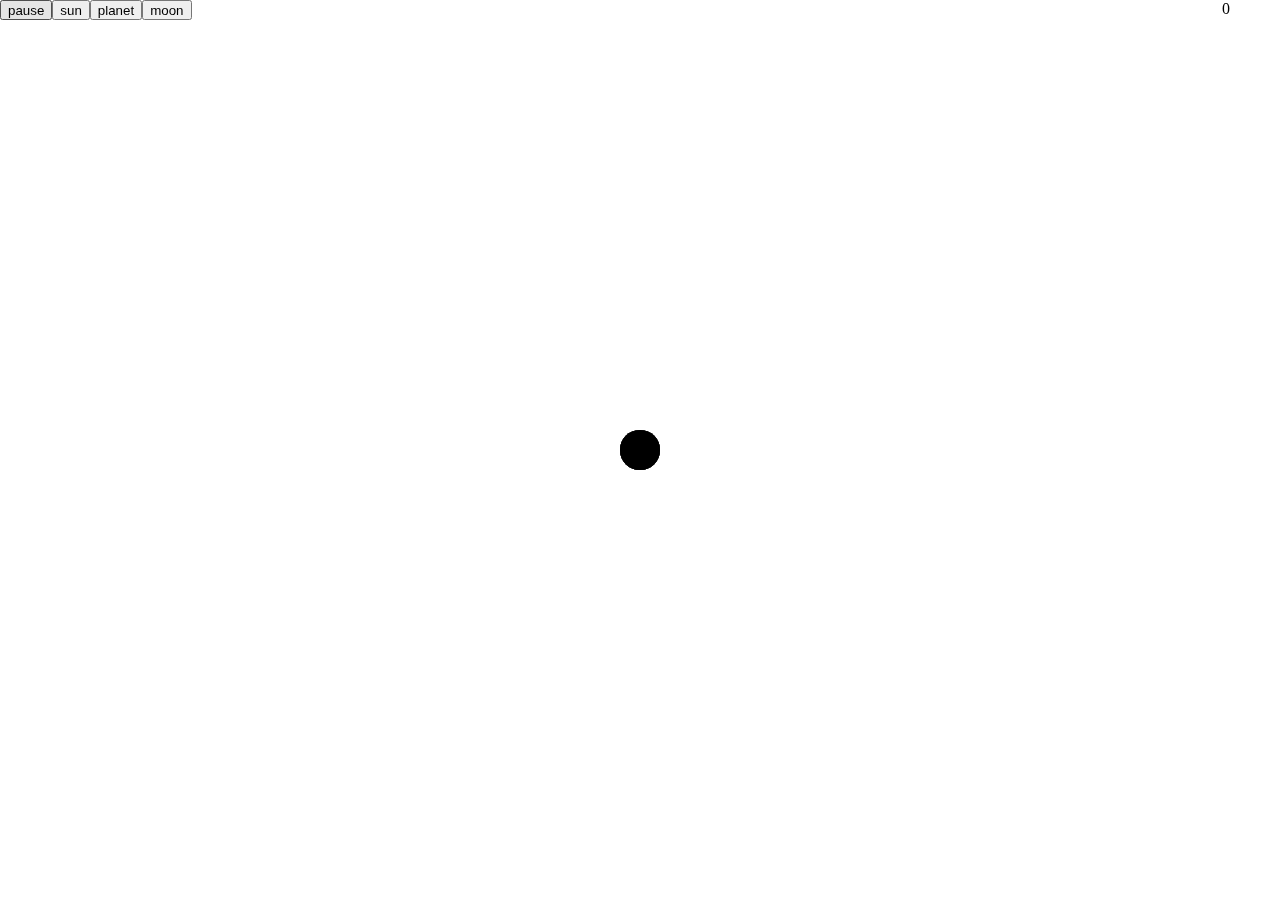
==== index.html @ 8e1cc2e9 "new orbit equations , add hit detection and add score" ====
<html><head>
<style type="text/css">
body{ margin: 0; background: #666;}
#my_canvas{ background: #fff; clear: both;}
#topbar{ position: absolute; width: 100% }
button{ height: 20px; display: inline; float: left; }
#score{ padding-right: 50px; color: black; float: right; }
</style>

<script>

function blackhole(ctx){
	this.x=ctx.canvas.width/2;
	this.y=ctx.canvas.height/2;
	this.r=20;
	this.mass=100000;
	this.vx=0;
	this.vy=0;
	
	this.render = function(ctx){
		ctx.beginPath();
		ctx.arc(ctx.canvas.width/2, ctx.canvas.height/2, 20, 0, 6.2831);
		ctx.fillStyle = "black";
		ctx.fill();
	}
}


function circle(){
	this.x=100;
	this.y=100;
	this.r=10;
	this.mass=10;
	this.vx=0;				// velocity in the x axis
	this.vy=5;				// velocity in the y axis
	this.color = "blue";
	
	this.render = function(ctx){
		ctx.beginPath();
		ctx.arc(this.x, this.y, this.r, 0, 6.2831);
		ctx.fillStyle = this.color;
		ctx.fill();
	}
}


function init(){
	var ctx = document.getElementById("my_canvas").getContext("2d");
	ctx.canvas.width  = window.innerWidth;
	ctx.canvas.height  = window.innerHeight;
	var cw = ctx.canvas.width;
	var ch = ctx.canvas.height;
	
	var circs = []; // the array that has the objects
	var i=0;	// the index that incerement whenever an object is created when the mouse is clicked
	var p =0; // pause when 1
	var gover=0; // game over when = 1
	var score=0;
	var showscore = document.getElementById("score");
	
	var r=10;		// initial values that change later when choosing moon or sun
	var mass=10;
	var color="blue";
	
	var hole = new blackhole(ctx);
	
	function animate(){
		ctx.fillStyle= "rgba(255,255,255, 0.1)";
		ctx.fillRect(0,0,cw,ch);
		//ctx.clearRect(0,0,cw,ch);
		
		hole.render(ctx);			// render the black hole
		
		for(i=0; i<circs.length; i++){  // calc the x,v of every object in the array of objects
			circs[i].render(ctx);
			
			circs[i].x += circs[i].vx;
			circs[i].y += circs[i].vy;
			
			calcv(i); // calculate Velocity and the score and detect if any two objects hit each others
		}
		
		showscore.innerHTML = Math.floor(score);
		
		if(p != 1 && gover != 1){
			requestAnimationFrame(animate);
		}
	}
	animate();
	
	function calcv(object){
		var hrad = Math.sqrt(Math.pow(Math.abs(hole.y-circs[object].y),2) + Math.pow(Math.abs(hole.x-circs[object].x),2));
		circs[object].vy += ( ( ( (hole.y-circs[object].y) * hole.mass) /(hrad) ) + ((circs[object].mass*Math.pow(circs[object].vy,2))/hrad) )/1000000;
		circs[object].vx += ( ( ( (hole.x-circs[object].x) * hole.mass) /(hrad) ) + ((circs[object].mass*Math.pow(circs[object].vx,2))/hrad) )/1000000;
		
		if(hrad <= hole.r){		// check if an object hit the black hole
			gover=1;
			console.log("Game Over");
		}
		
		score += 100/hrad; // as long as the object is close to the black hole the score gets higher
		
		for(k=0; k<circs.length; k++){
			if(object != k){
				// the radius between the selected object and the others cilcles (a^2 = b^2 + c^2)
				var orad = Math.sqrt(Math.pow(Math.abs(circs[k].y-circs[object].y),2) + Math.pow(Math.abs(circs[k].x-circs[object].x),2));
				
				if(orad <= circs[k].r){ 	// check if two objects hit each others
					gover=1;
					console.log("Game Over");
				}
				
				// v,x velocity = gravitational force + centripetal force = ((y-y) * mass)/r^2 + (mass*velocity^2)/r^2
				circs[object].vy += ( ( ( (circs[k].y-circs[object].y) * circs[k].mass ) /orad ) + ((circs[object].mass*Math.pow(circs[object].vy,2))/orad) )/1000000;
				circs[object].vx += ( ( ( (circs[k].x-circs[object].x) * circs[k].mass ) /orad ) + ((circs[object].mass*Math.pow(circs[object].vx,2))/orad) )/1000000;
			}
		}
	}
	
	
	ctx.canvas.addEventListener("click", function(event){		// when mouse clicked on the canvas it create a new object
		var mousex = event.clientX - ctx.canvas.offsetLeft;	// to get the coordinates inside the canvas right if there is a space left in the page
		var mousey = event.clientY - ctx.canvas.offsetTop;
		
		circs[i] = new circle();		// creating an object in the array with it's values
		circs[i].x = mousex;
		circs[i].y = mousey;
		circs[i].r = r;
		circs[i].mass = mass;
		circs[i].color = color;
		i++;
	});
	
	document.getElementById("pause").addEventListener("click", function(){
		p=1;			// to pause the game
	});
	
	document.getElementById("sun").addEventListener("click", function(){
		r=15;		// setting the values of the sun that will be set to it when created
		mass=10000;
		color="orange";
	});
	
	document.getElementById("planet").addEventListener("click", function(){
		r=10;
		mass=1000;
		color="blue";
	});
	
	document.getElementById("moon").addEventListener("click", function(){
		r=5;
		mass=10;
		color="gray";
	});
	
}


window.addEventListener("load", function(event){
	init();
});

/*
some old code !
var trad = Math.sqrt(Math.pow(Math.abs(hole.y-circs[i].y),2) + Math.pow(Math.abs(hole.x-circs[i].x),2));
circs[i].vy += ( ((hole.y-circs[i].y) * hole.mass /trad) + ((circs[i].mass*Math.pow(circs[i].vy,2))/trad) )/1000000;
circs[i].vx += ( ((hole.x-circs[i].x) * hole.mass /trad) + ((circs[i].mass*Math.pow(circs[i].vx,2))/trad) )/1000000;

clearInterval(animateInterval);
*/

</script>
</head>
<body>
	<div id="topbar">
	<button id="pause">pause</button>
	<button id="sun">sun</button>
	<button id="planet">planet</button>
	<button id="moon">moon</button>
	<span id="score"></span>
	</div>
	
	<canvas id="my_canvas"></canvas>

</body>
</html>
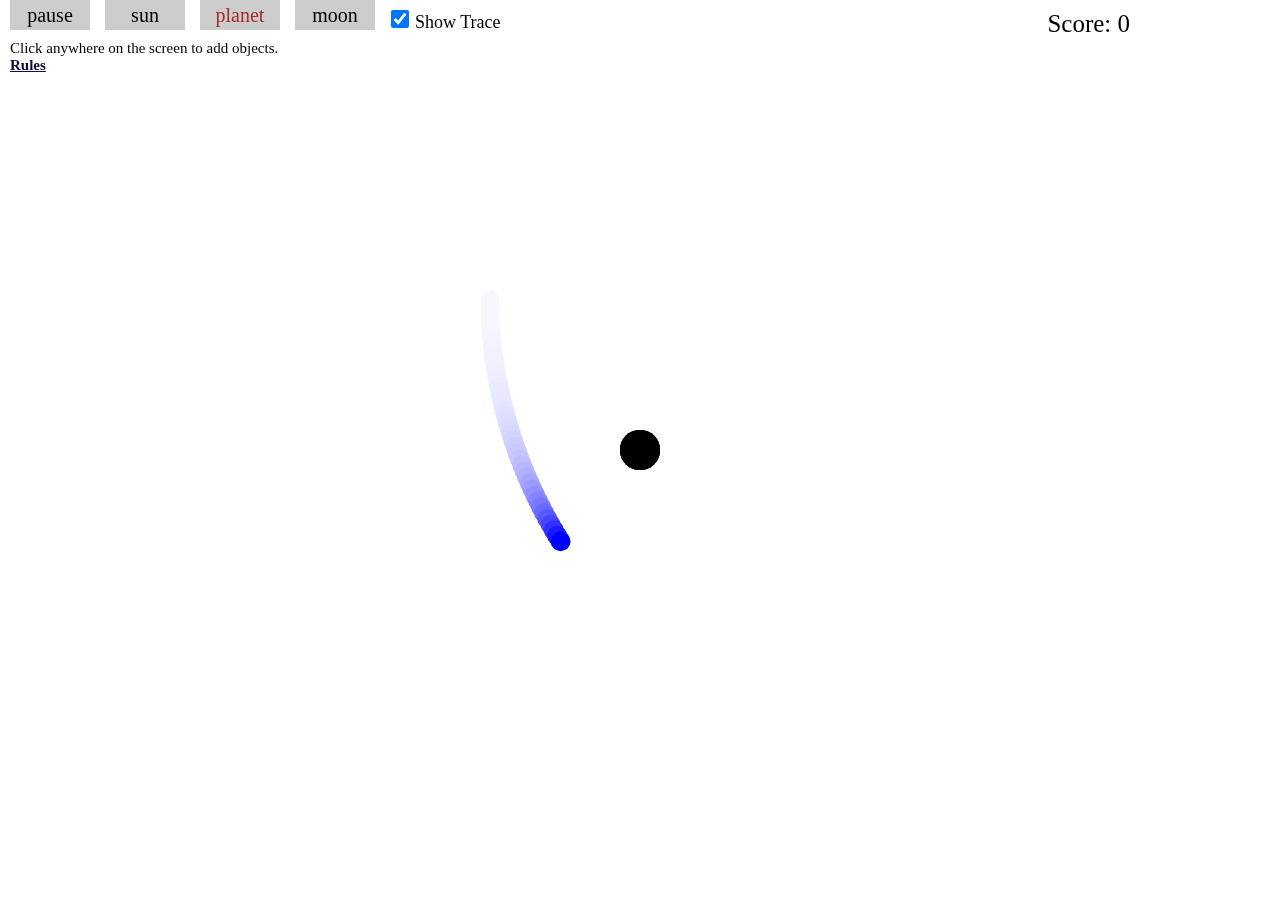
==== commit 85ae0409: "modify equations, style and add rules" ====
--- a/index.html
+++ b/index.html
@@ -1,186 +1,39 @@
-<html><head>
-<style type="text/css">
-body{ margin: 0; background: #666;}
-#my_canvas{ background: #fff; clear: both;}
-#topbar{ position: absolute; width: 100% }
-button{ height: 20px; display: inline; float: left; }
-#score{ padding-right: 50px; color: black; float: right; }
-</style>
+<html>
+<head>
 
-<script>
+<link rel="stylesheet" type="text/css" href="style.css">
+<script src="main.js"></script>
 
-function blackhole(ctx){
-	this.x=ctx.canvas.width/2;
-	this.y=ctx.canvas.height/2;
-	this.r=20;
-	this.mass=100000;
-	this.vx=0;
-	this.vy=0;
-	
-	this.render = function(ctx){
-		ctx.beginPath();
-		ctx.arc(ctx.canvas.width/2, ctx.canvas.height/2, 20, 0, 6.2831);
-		ctx.fillStyle = "black";
-		ctx.fill();
-	}
-}
-
-
-function circle(){
-	this.x=100;
-	this.y=100;
-	this.r=10;
-	this.mass=10;
-	this.vx=0;				// velocity in the x axis
-	this.vy=5;				// velocity in the y axis
-	this.color = "blue";
-	
-	this.render = function(ctx){
-		ctx.beginPath();
-		ctx.arc(this.x, this.y, this.r, 0, 6.2831);
-		ctx.fillStyle = this.color;
-		ctx.fill();
-	}
-}
-
-
-function init(){
-	var ctx = document.getElementById("my_canvas").getContext("2d");
-	ctx.canvas.width  = window.innerWidth;
-	ctx.canvas.height  = window.innerHeight;
-	var cw = ctx.canvas.width;
-	var ch = ctx.canvas.height;
-	
-	var circs = []; // the array that has the objects
-	var i=0;	// the index that incerement whenever an object is created when the mouse is clicked
-	var p =0; // pause when 1
-	var gover=0; // game over when = 1
-	var score=0;
-	var showscore = document.getElementById("score");
-	
-	var r=10;		// initial values that change later when choosing moon or sun
-	var mass=10;
-	var color="blue";
-	
-	var hole = new blackhole(ctx);
-	
-	function animate(){
-		ctx.fillStyle= "rgba(255,255,255, 0.1)";
-		ctx.fillRect(0,0,cw,ch);
-		//ctx.clearRect(0,0,cw,ch);
-		
-		hole.render(ctx);			// render the black hole
-		
-		for(i=0; i<circs.length; i++){  // calc the x,v of every object in the array of objects
-			circs[i].render(ctx);
-			
-			circs[i].x += circs[i].vx;
-			circs[i].y += circs[i].vy;
-			
-			calcv(i); // calculate Velocity and the score and detect if any two objects hit each others
-		}
-		
-		showscore.innerHTML = Math.floor(score);
-		
-		if(p != 1 && gover != 1){
-			requestAnimationFrame(animate);
-		}
-	}
-	animate();
-	
-	function calcv(object){
-		var hrad = Math.sqrt(Math.pow(Math.abs(hole.y-circs[object].y),2) + Math.pow(Math.abs(hole.x-circs[object].x),2));
-		circs[object].vy += ( ( ( (hole.y-circs[object].y) * hole.mass) /(hrad) ) + ((circs[object].mass*Math.pow(circs[object].vy,2))/hrad) )/1000000;
-		circs[object].vx += ( ( ( (hole.x-circs[object].x) * hole.mass) /(hrad) ) + ((circs[object].mass*Math.pow(circs[object].vx,2))/hrad) )/1000000;
-		
-		if(hrad <= hole.r){		// check if an object hit the black hole
-			gover=1;
-			console.log("Game Over");
-		}
-		
-		score += 100/hrad; // as long as the object is close to the black hole the score gets higher
-		
-		for(k=0; k<circs.length; k++){
-			if(object != k){
-				// the radius between the selected object and the others cilcles (a^2 = b^2 + c^2)
-				var orad = Math.sqrt(Math.pow(Math.abs(circs[k].y-circs[object].y),2) + Math.pow(Math.abs(circs[k].x-circs[object].x),2));
-				
-				if(orad <= circs[k].r){ 	// check if two objects hit each others
-					gover=1;
-					console.log("Game Over");
-				}
-				
-				// v,x velocity = gravitational force + centripetal force = ((y-y) * mass)/r^2 + (mass*velocity^2)/r^2
-				circs[object].vy += ( ( ( (circs[k].y-circs[object].y) * circs[k].mass ) /orad ) + ((circs[object].mass*Math.pow(circs[object].vy,2))/orad) )/1000000;
-				circs[object].vx += ( ( ( (circs[k].x-circs[object].x) * circs[k].mass ) /orad ) + ((circs[object].mass*Math.pow(circs[object].vx,2))/orad) )/1000000;
-			}
-		}
-	}
-	
-	
-	ctx.canvas.addEventListener("click", function(event){		// when mouse clicked on the canvas it create a new object
-		var mousex = event.clientX - ctx.canvas.offsetLeft;	// to get the coordinates inside the canvas right if there is a space left in the page
-		var mousey = event.clientY - ctx.canvas.offsetTop;
-		
-		circs[i] = new circle();		// creating an object in the array with it's values
-		circs[i].x = mousex;
-		circs[i].y = mousey;
-		circs[i].r = r;
-		circs[i].mass = mass;
-		circs[i].color = color;
-		i++;
-	});
-	
-	document.getElementById("pause").addEventListener("click", function(){
-		p=1;			// to pause the game
-	});
-	
-	document.getElementById("sun").addEventListener("click", function(){
-		r=15;		// setting the values of the sun that will be set to it when created
-		mass=10000;
-		color="orange";
-	});
-	
-	document.getElementById("planet").addEventListener("click", function(){
-		r=10;
-		mass=1000;
-		color="blue";
-	});
-	
-	document.getElementById("moon").addEventListener("click", function(){
-		r=5;
-		mass=10;
-		color="gray";
-	});
-	
-}
-
-
-window.addEventListener("load", function(event){
-	init();
-});
-
-/*
-some old code !
-var trad = Math.sqrt(Math.pow(Math.abs(hole.y-circs[i].y),2) + Math.pow(Math.abs(hole.x-circs[i].x),2));
-circs[i].vy += ( ((hole.y-circs[i].y) * hole.mass /trad) + ((circs[i].mass*Math.pow(circs[i].vy,2))/trad) )/1000000;
-circs[i].vx += ( ((hole.x-circs[i].x) * hole.mass /trad) + ((circs[i].mass*Math.pow(circs[i].vx,2))/trad) )/1000000;
-
-clearInterval(animateInterval);
-*/
-
-</script>
 </head>
 <body>
 	<div id="topbar">
-	<button id="pause">pause</button>
-	<button id="sun">sun</button>
-	<button id="planet">planet</button>
-	<button id="moon">moon</button>
-	<span id="score"></span>
+		<button id="pause">pause</button>
+		<button id="sun">sun</button>
+		<button id="planet">planet</button>
+		<button id="moon">moon</button>
+		<input id="trace" type="checkbox" checked="true"><span id="strace">Show Trace</span>
+		<p id="score">Score: <span id="scorenumber"></span></p>
 	</div>
 	
-	<canvas id="my_canvas"></canvas>
+	<span id="state"></span>
+	
+	<span id="ng">Play Again :)</span>
+	
+	<span id="inst">
+	Click anywhere on the screen to add objects.<br>
+	<span id="showrules">Rules</span>
+	You can choose the object you want (sun, planet, moon) from above<br>
+	just click on it then click anywhere on the screen.<br>
+	If The Black Hole Swallowed an object you will lose.<br>
+	If two object has hit each other you will lose.<br>
+	The closer the object pass by the black hole the higher score you get.<br>
+	The big object get higher score than the small one.<br>
+	It's just that simple, Enjoy :)
+	<br>
+	<span id="hiderules">Hide Rules</span>
+	</span>
+	
+	<canvas id="spacecanvas"></canvas>
 
 </body>
 </html>--- a/style.css
+++ b/style.css
@@ -0,0 +1,129 @@
+*{
+	margin: 0;
+	padding: 0;
+}
+
+#spacecanvas{
+	background: #fff;
+	clear: both;
+}
+
+#topbar{
+	position: absolute;
+	width: 100% 
+}
+button{
+	height: 20px;
+	display: inline;
+	float: left;
+	width: 80px;
+	height: 30px;
+	background-color: #cccccc;
+	border: 0;
+	font-family: tahoma;
+	font-size: 20px;
+}
+
+#pause{
+	margin-left: 10px;
+}
+
+#sun, #planet, #moon{
+	margin-left: 15px;
+}
+
+#planet{
+	color: brown;
+}
+
+#score{
+	padding-right: 150px;
+	padding-top: 10px;
+	color: black;
+	float: right;
+	font-family: tahoma;
+	font-size: 25px;
+}
+
+#trace{
+	width: 30px;
+	height: 18px;
+	margin-top: 10px;
+	margin-left: 10px;
+}
+
+#strace{
+	font-family: tahoma;
+	font-size: 18px;
+}
+
+#state{
+	display: none;
+	position: absolute;
+	top: 12%;
+	bottom: 20%;
+	right: 20%;
+	left: 20%;
+	width: 440px;
+	height: 105px;
+	margin: 100px auto;
+	padding: 10px;
+	border: 1px solid black;
+	border-radius: 20px;
+	font-family: tahoma;
+	font-size: 25px;
+	text-align: center;
+}
+
+#scorespan{
+	display: inline-block;
+	padding-top: 14px;
+	font-weight: bold;
+}
+
+#inst{
+	display: inline-block;
+	position: absolute;
+	margin-left: 10px;
+	margin-top: 40px;
+	font-family: tahoma;
+	font-size: 15px;
+	height: 35px;
+	overflow: hidden;
+}
+
+#showrules{
+	display: block;
+	width: 44px;
+	color: #0F0A3C;
+	font-weight: bold;
+	cursor:pointer;
+	text-decoration: underline;
+}
+
+#hiderules{
+	color: #0F0A3C;
+	font-weight: bold;
+	cursor:pointer;
+	text-decoration: underline;
+}
+
+#ng{
+	display: none;
+	position: absolute;
+	top: 42%;
+    right: 20%;
+    left: 20%;
+	width: 170px;
+	margin: 100px auto;
+	border: 1px solid black;
+	border-radius: 20px;
+	padding: 14px;
+	font-family: tahoma;
+	font-size: 25px;
+	font-weight: bold;
+	text-align: center;
+	background-color: #E9E9EA;
+	color: #086C10;
+	cursor:pointer;
+}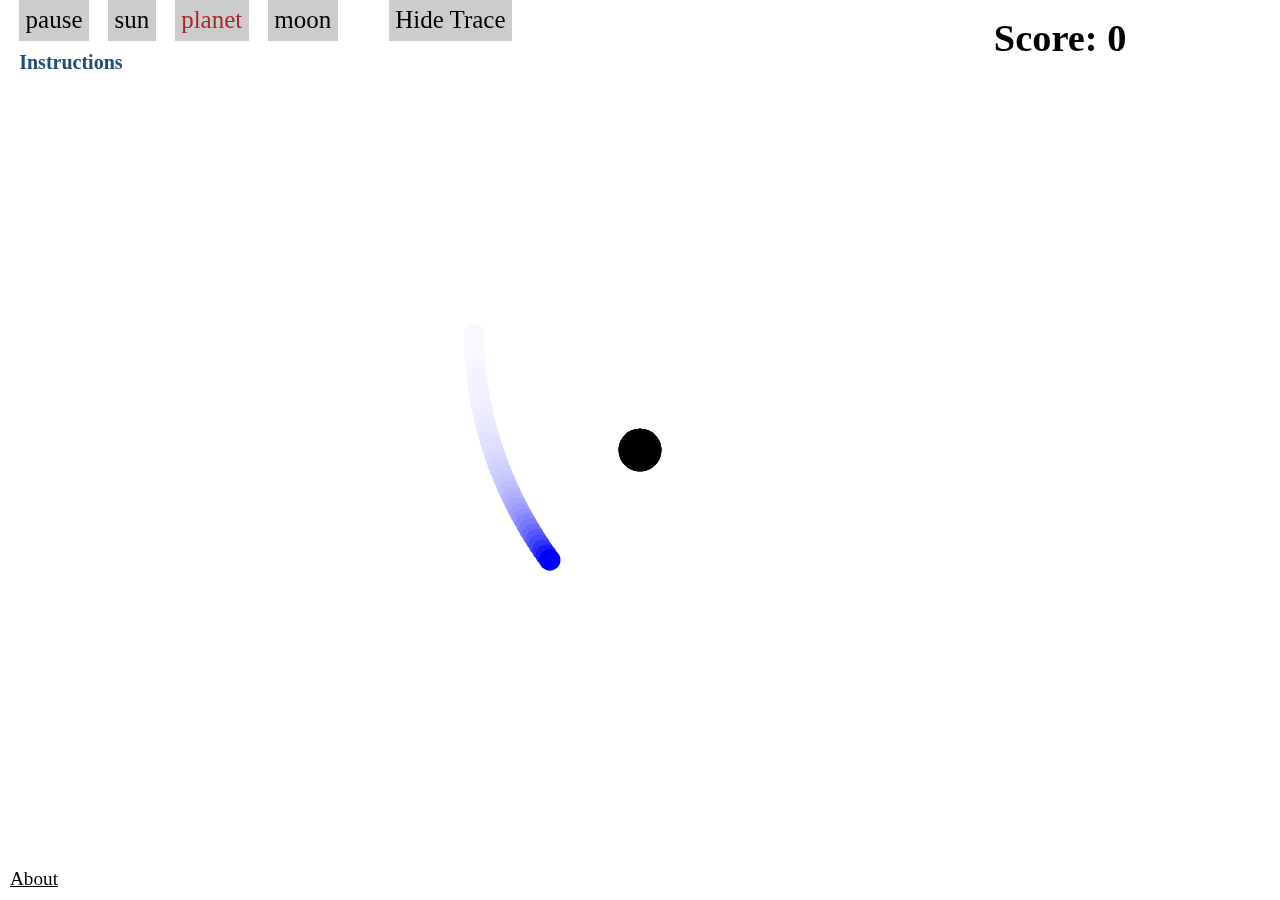
==== commit 6717825d: "UI changes" ====
--- a/index.html
+++ b/index.html
@@ -4,36 +4,41 @@
 <link rel="stylesheet" type="text/css" href="style.css">
 <script src="main.js"></script>
 
+<meta name="viewport" content="user-scalable=no, initial-scale=1, maximum-scale=1, minimum-scale=1, width=device-width, height=device-height" />
+
 </head>
 <body>
+	
 	<div id="topbar">
 		<button id="pause">pause</button>
 		<button id="sun">sun</button>
 		<button id="planet">planet</button>
 		<button id="moon">moon</button>
-		<input id="trace" type="checkbox" checked="true"><span id="strace">Show Trace</span>
+		<button id="trace">Hide Trace</button>
 		<p id="score">Score: <span id="scorenumber"></span></p>
+		
+		<p id="showinst">Instructions</p>
 	</div>
+	
+	<p id="inst">
+		- Click anywhere on the screen to add objects.<br>
+		- You can choose the object you want (sun, planet, moon).<br>
+		- just click on it then click anywhere on the screen.<br>
+		- If The Black Hole Swallowed an object you will lose.<br>
+		- If two object has hit each other you will lose.<br>
+		- The closer the object pass by the black hole the higher score you get.<br>
+		- The big object get higher score than the small one.<br>
+		- It's just that simple, Enjoy :)<br>
+		
+		<span id="closeinst">Close</span>
+	</p>
 	
 	<span id="state"></span>
 	
 	<span id="ng">Play Again :)</span>
 	
-	<span id="inst">
-	Click anywhere on the screen to add objects.<br>
-	<span id="showrules">Rules</span>
-	You can choose the object you want (sun, planet, moon) from above<br>
-	just click on it then click anywhere on the screen.<br>
-	If The Black Hole Swallowed an object you will lose.<br>
-	If two object has hit each other you will lose.<br>
-	The closer the object pass by the black hole the higher score you get.<br>
-	The big object get higher score than the small one.<br>
-	It's just that simple, Enjoy :)
-	<br>
-	<span id="hiderules">Hide Rules</span>
-	</span>
+	<canvas id="spacecanvas"></canvas>
 	
-	<canvas id="spacecanvas"></canvas>
-
+	<a id="aboutlink" href="about.html">About</a>
 </body>
 </html>--- a/style.css
+++ b/style.css
@@ -2,6 +2,8 @@
 	margin: 0;
 	padding: 0;
 }
+
+/*============== the game ===================*/
 
 #spacecanvas{
 	background: #fff;
@@ -10,26 +12,32 @@
 
 #topbar{
 	position: absolute;
-	width: 100% 
+	width: 100%;
+	height: 5%;
 }
+
 button{
-	height: 20px;
 	display: inline;
 	float: left;
-	width: 80px;
-	height: 30px;
 	background-color: #cccccc;
 	border: 0;
 	font-family: tahoma;
-	font-size: 20px;
+	font-size: 3vw;
+	padding: 0.5%;
+}
+
+@media only screen and (min-width: 1000px){
+	button{
+		font-size: 25px;
+	}
 }
 
 #pause{
-	margin-left: 10px;
+	margin-left: 1.5%;
 }
 
 #sun, #planet, #moon{
-	margin-left: 15px;
+	margin-left: 1.5%;
 }
 
 #planet{
@@ -37,24 +45,52 @@
 }
 
 #score{
-	padding-right: 150px;
-	padding-top: 10px;
+	margin-right: 12%;
+	margin-top: 3%;
 	color: black;
 	float: right;
 	font-family: tahoma;
-	font-size: 25px;
+	font-weight: bold;
+	font-size: 3vw;
+	line-height: 0px;
 }
 
 #trace{
-	width: 30px;
-	height: 18px;
-	margin-top: 10px;
-	margin-left: 10px;
+	margin-left: 4%;
+	font-family: tahoma;
 }
 
-#strace{
-	font-family: tahoma;
-	font-size: 18px;
+#showinst{
+	clear: both;
+	cursor: pointer;
+	padding-top: 10px;
+	margin-left: 1.5%;
+	font-family: verdana;
+	font-size: 20px;
+	font-weight: bold;
+	color: #214D76;
+}
+
+#inst{
+	display: none;
+	position: absolute;
+	top: 20%;
+	left: 20%;
+	right: 20%;
+	padding: 10px;
+	font-family: verdana;
+	font-size: 1.8vw;
+	color: black;
+	background-color: gray;
+	border: 1px solid black;
+	border-radius: 4px;
+}
+
+#closeinst{
+	float: right;
+	color: brown;
+	font-size: 2vw;
+	cursor: pointer;
 }
 
 #state{
@@ -73,39 +109,13 @@
 	font-family: tahoma;
 	font-size: 25px;
 	text-align: center;
+	background-color: whitesmoke;
 }
 
 #scorespan{
 	display: inline-block;
 	padding-top: 14px;
 	font-weight: bold;
-}
-
-#inst{
-	display: inline-block;
-	position: absolute;
-	margin-left: 10px;
-	margin-top: 40px;
-	font-family: tahoma;
-	font-size: 15px;
-	height: 35px;
-	overflow: hidden;
-}
-
-#showrules{
-	display: block;
-	width: 44px;
-	color: #0F0A3C;
-	font-weight: bold;
-	cursor:pointer;
-	text-decoration: underline;
-}
-
-#hiderules{
-	color: #0F0A3C;
-	font-weight: bold;
-	cursor:pointer;
-	text-decoration: underline;
 }
 
 #ng{
@@ -126,4 +136,20 @@
 	background-color: #E9E9EA;
 	color: #086C10;
 	cursor:pointer;
+}
+
+#aboutlink{
+	position: absolute;
+	bottom: 10px;
+	left: 10px;
+	font-family: verdana;
+	font-size: 1.5vw;
+	color: black;
+}
+
+#about{
+	padding-left: 2%;
+	margin-top: 2%;
+	font-family: verdana;
+	font-size: 2.5vw;
 }